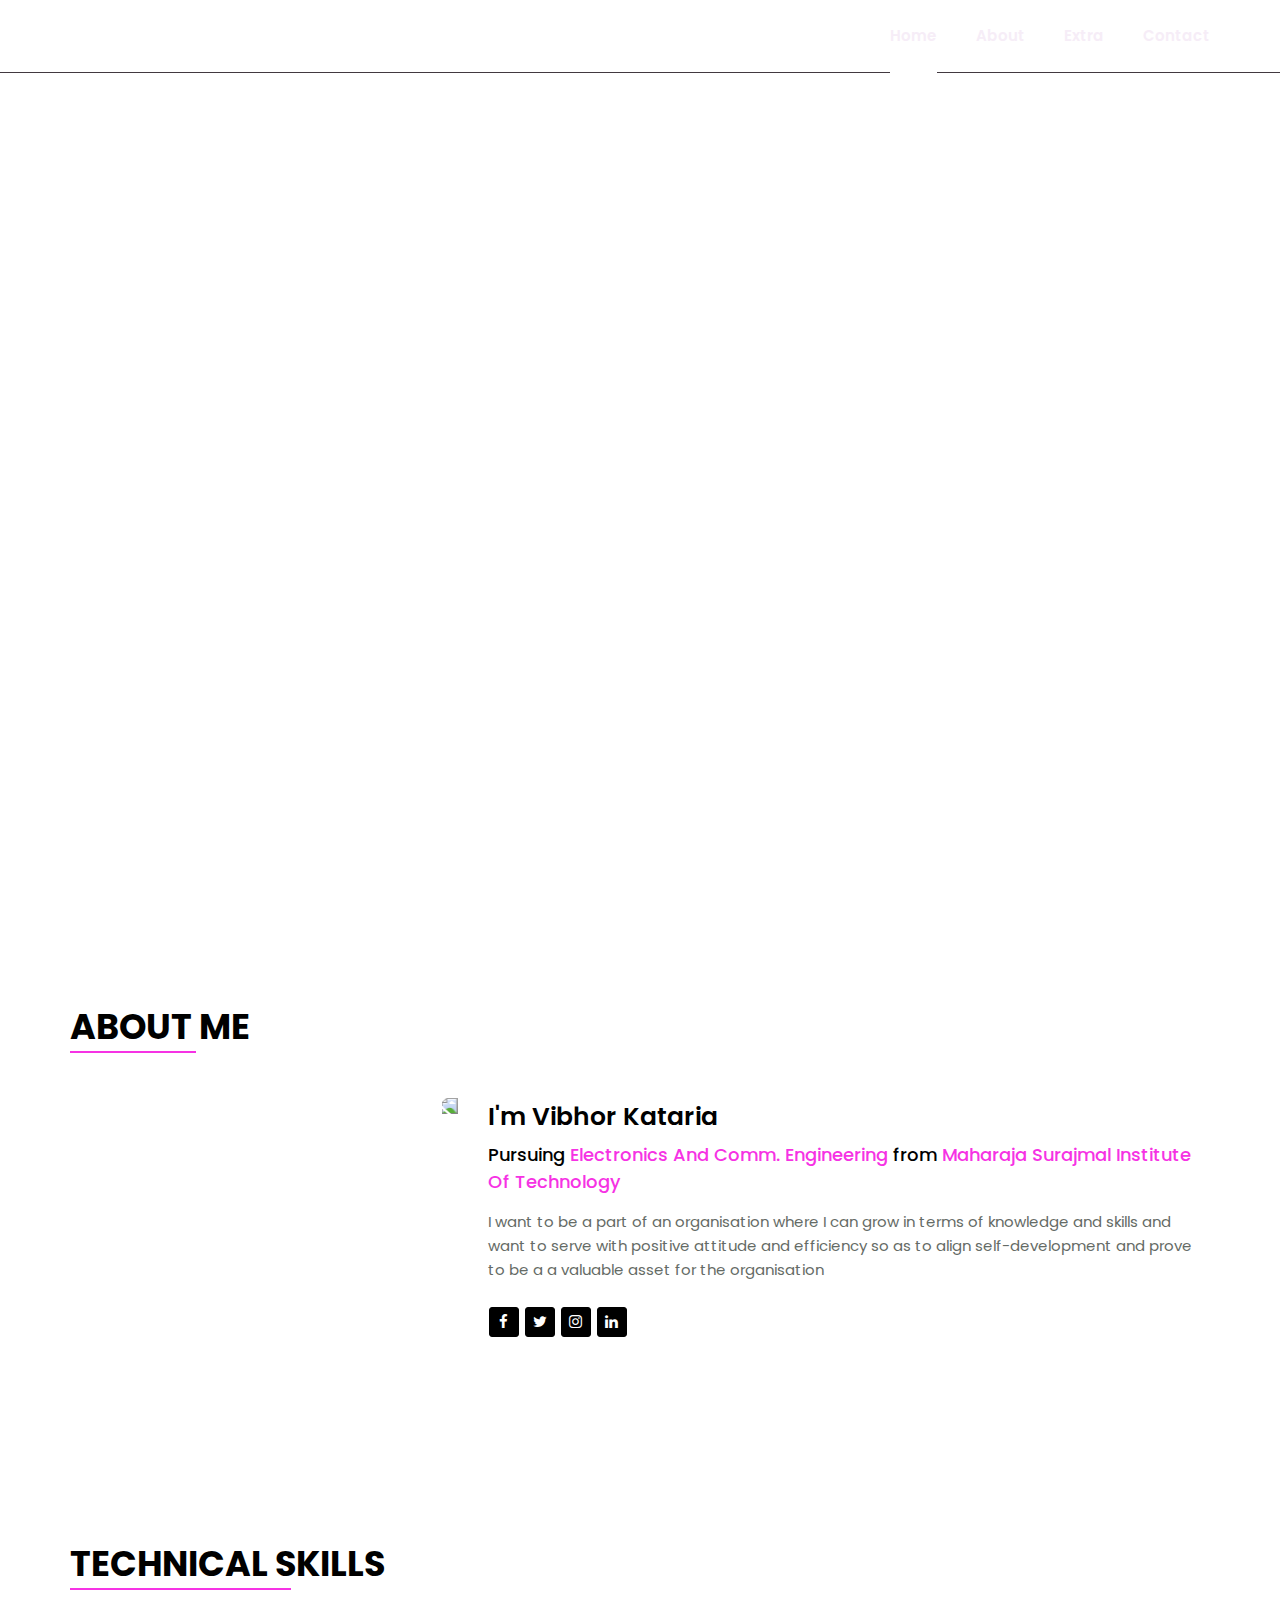
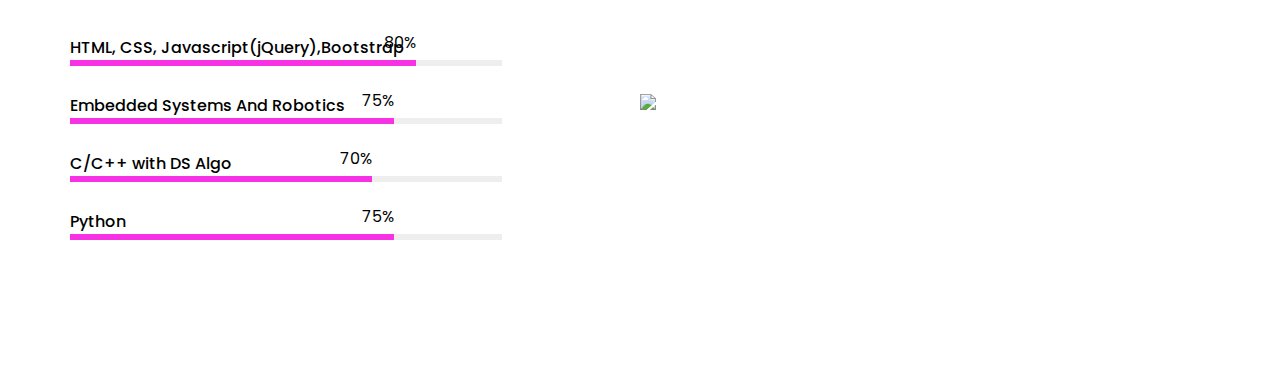
==== portfolioindex.html @ 146d078f "Add files via upload" ====
<!DOCTYPE html>
<html>
<head>
  <title>My Portfolio</title>
  <meta name="viewport" content="width=device-width, initial-scale=1">
  <link rel="stylesheet" href="portfoliostyle.css">
</head>
<body>
  <!--header-->
    <header>
    <div class="container">
      <div class="row">
      <div class="brand-name">
        <a href="" class="logo">Vibhor</a>
        </div>
        <div class="navbar">
          <ul>
            <li><a href="" class="active">Home</a></li>
            <li><a href="">About</a></li>
            <li><a href="">Extra</a></li>
            <li><a href="">Contact</a></li>
          </ul>
        </div>
      </div>
     </div>
     </header>
<!--Home---->
<section class="home">
  <div class="container">
    <div class="row full-screen">
      <div class="home-content">
        <div class="block">
          <h6>Hello, My Name is</h6>
          <h1>Vibhor Kataria</h1>
          <h4>Front End Developer, Programmer, Electronics Enthusiast</h4>
          <div class="cv-btn">
            <a href="">Download CV</a>
          </div>
        </div>
      </div>
    </div>
  </div>
</section>
<!-- about-->
<section class="about-me">
<div class="container">
  <div class="row">
    <div class="section-title">
      <h1>About Me</h1>
    </div>
  </div>
<div class="row">
  <div class="about-content">
    <div class="row">
    <div class="img">
      <img src="about.jpg" />
    </div>
    <div class="text">
      <h4>I'm Vibhor Kataria</h4>
      <h6>Pursuing <span>Electronics And Comm. Engineering</span> from <span>Maharaja Surajmal Institute Of Technology</span></h6>
      <p>I want to be a part of an organisation where I can grow in terms of knowledge and skills and want to serve with positive attitude and efficiency
        so as to align self-development and prove to be a a valuable asset for the organisation</p>
        <!--social links--><!--by the help of font awesome link cdn-->
        <div class="social-links">
          <a href=""><i class="fa fa-facebook"></i></a>
          <a href=""><i class="fa fa-twitter"></i></a>
          <a href=""><i class="fa fa-instagram"></i></a>
          <a href=""><i class="fa fa-linkedin"></i></a>
        </div>
    </div>
  </div>
</div>
</div>
</div>

</section>
<!--Skills-->
<section class="skills">
<div class="container">
  <div class="row align-items-center">
    <div class="skills-content">
      <div class="row">
        <div class="section-title">
          <h1>Technical Skills</h1>
    </div>
  </div>
  <div class="row">
    <div class="skill-box">
      <h6> HTML, CSS, Javascript(jQuery),Bootstrap</h6>
      <div class="skill-bar">
        <div class="skill-bar-in" style="width:80%">
          <span>80%</span>
        </div>
      </div>
    </div>
  </div>
  <div class="row">
    <div class="skill-box">
      <h6>Embedded Systems And Robotics </h6>
      <div class="skill-bar">
        <div class="skill-bar-in" style="width:75%">
          <span>75%</span>
        </div>
      </div>
    </div>
  </div>
  <div class="row">
    <div class="skill-box">
      <h6>C/C++ with DS Algo </h6>
      <div class="skill-bar">
        <div class="skill-bar-in" style="width:70%">
          <span>70%</span>
        </div>
      </div>
    </div>
  </div>
  <div class="row">
    <div class="skill-box">
      <h6>Python </h6>
      <div class="skill-bar">
        <div class="skill-bar-in" style="width:75%">
          <span>75%</span>
        </div>
      </div>
    </div>
  </div>
</div>
    <div class="img">
      <img src="skills.jfif"/>
    </div>
  </div>
</div>

</section>

</body>
</html>
---- portfoliostyle.css ----
@import url('https://fonts.googleapis.com/css2?family=Poppins&display=swap');
@import url('https://stackpath.bootstrapcdn.com/font-awesome/4.7.0/css/font-awesome.min.css');/*for this font font awesome link cdn*/
body{
  font-family: 'Poppins', sans-serif;
  margin: 0px;
}
*{
  box-sizing: border-box;
  margin: 0px;
}
.row{
  display: flex;
  flex-wrap: wrap;
}
/* header*/
header{
  position: absolute;
  left: 0px;
  right: 0px;
  border-bottom: 1px solid #423940;
  padding: 0px 15px;
  z-index: 10;
}
header .row{
  justify-content: space-between;
  align-items: center;
}
header .brand-name a{
  text-decoration: none;
  font-size: 22px;
  font-weight: 600;
  color: #ffffff;
  text-transform: uppercase;
  position: relative;
}
header .navabr ul{
  list-style: none;
  padding: 0px;
  margin: 0px;
}
header .navbar ul li{
  display: inline-block;
  margin-left: 35px;
}
header .navbar ul li a{
  font-size: 15px;
  text-decoration: none;
  line-height: 72px;
  color: rgb(246, 237, 247);
  font-weight: 600;
  position: relative;
  display: block;
}
header .navbar ul li a::before{
  content: '';
  height: 3px;
  background-color: #ffffff;
  width:0px;
  position: absolute;
  right: 0px;
  bottom: -1px;
  transition: all .5s ease;
}
header .navbar ul li a:hover::before{
  width: 100%;
  left:0px;
}
header .navbar ul li a.active::before{
  width: 100%;
  left:0px;
}
.container{
  max-width: 1140px;
  margin: auto;
}
/*home*/
.home{
  height: 100vh;
  background-image: url('Vibhorport.jpg');
  background-size: cover;
  background-position: center;
}
.home .full-screen{
  min-height: 100vh;
}
.home .home-content{
  flex: 0 0 100%;
  max-width: 100% ;
  display: flex;
  flex-wrap: wrap;
  align-items: center;
}
.home .home-content .block{
  flex: 0 0 75%;
  max-width: 75%;
  padding-left: 35px;
  border-left: 5px solid #ffffff;
  margin-top: 50px;
}
.home .home-content .block h6{
  color: #ffffff;
  font-size: 12px;
  font-weight: 500;
  margin: 0px;
  padding: 0px;
}
.home .home-content .block h1{
  color: #ffffff;
  font-size: 70px;
  font-weight: 600;
  margin: 0 ;
  padding: 0px;
  }
  .home .home-content .block h4{
    color: #ffffff;
    font-size: 25px;
    font-weight: 500;
    margin: 0px;
    padding: 0px;
  }
  .home .home-content .block .cv-btn{
    padding-top: 0px;
  }
  .home .home-content .block .cv-btn a{
    border-radius: 4px;
    color: #ffffff;
    border: 1px solid #ffffff;
    width:25%;
    padding: 12px 25px;
    display: block;
    text-decoration: none;
    text-align: center;
    font-size: 15px;
    font-weight: 500;
    transition: all .5s ease;
}
.home .home-content .block .cv-btn a:hover{
  background-color: #ffffff;
  color: #000;
}
/* about me*/
.about-me{
  padding: 100px 15px;
  background-color: #ffffff;
}
.about-me .section-title{
  flex: 0 0 100%;
  max-width: 100;
  margin-bottom: 40px;
}
.about-me .section-title h1{
  display: inline-block;
  font-size: 35px;
  text-transform: uppercase;
  font-weight: 700;
  color: #000000;
  margin: 0px 0px 5px;
  position: relative;
}
.about-me .section-title h1::before{
  content: '';
  left: 0px;
  position: absolute;
  right: 30%;/* this makes our blue bottom border made using before to 30% on the left side*/
  height: 2px;
  background-color: rgb(246, 50, 228);
  bottom: 0px;
}

.about-me .about-content .img{
  flex: 0 0 34%;
  width: 34%;
}
.about-me .about-content .img img{
  width: 100%;
  display: block;
  transform: rotateY(180deg);
}
.about-me .about-content .text{
  display: block;
  padding-left: 30px;
  flex: 0 0 66%;
  width: 66%;
}
.about-me .about-content .text h4{
  font-size: 25px;
  font-weight: 600;
  margin: 0 0 5px;
  color: #000;
}
.about-me .about-content .text h6{
  font-size: 18px;
  font-weight: 500;
  margin: 0 0 15px;
  color: #000;
}
.about-me .about-content .text h6 span{
  color: rgb(246, 50, 228);
}
.about-me .about-content .text  p{
  font-size: 15px;
  font-weight: 400;
  line-height: 24px;
  color: rgb(101, 107, 102);
}
.about-me .about-content .text .social-links{
  padding-top: 25px;
}
.about-me .about-content .text .social-links a{
  height: 30px;
  width: 30px;
  background-color: #000000;
  border-radius: 3px;
  display: inline-block;
  border: 1px solid #000;
  line-height: 28px;
  text-align: center;
  margin: 0px 1px;
  transition: all .5s ease;
}
.about-me .about-content .text .social-links a:hover{
  background-color: transparent;
}
.about-me .about-content .text .social-links a .fa{
  color: #fff;
  font-size: 15px;
  transition: all .5s ease;
}
.about-me .about-content .text .social-links a .fa:hover{
  color: #000;
}
/* Skills*/
.skills{ /* copied same as about me till h1::before*/
  padding: 100px 15px;
  background-color: #ffffff;
}
.skills .section-title{
  flex: 0 0 100%;
  max-width: 100;
  margin-bottom: 40px;
}
.skills .section-title h1{
  display: inline-block;
  font-size: 35px;
  text-transform: uppercase;
  font-weight: 700;
  color: #000000;
  margin: 0px 0px 5px;
  position: relative;
}
.skills .section-title h1::before{
  content: '';
  left: 0px;
  position: absolute;
  right: 30%;/* this makes our blue bottom border made using before to 30% on the left side*/
  height: 2px;
  background-color: rgb(246, 50, 228);
  bottom: 0px;
}
.skills .skills-content{
  flex: 0 0 50%;
  max-width: 50%;
  padding-right: 30px;
}
.align-items-center{
  align-items: center;
}
.skills .img {
flex:0 0 50%;
max-width: 50%;
}
.skills .img img{
  width: 100%;
  display: block;
}
.skills .skills-content .skill-box{
  flex: 0 0 80%;
  max-width: 100%;
  margin-bottom: 5%;
}
.skills .skills-content .skill-box h6{
  font-size: 16px;
  font-weight: 500;
  margin: 0px;
}
.skills .skills-content .skill-box .skill-bar{
  background-color: #eee;
  height: 6px;
  position: relative;
}
.skills .skills-content .skill-box .skill-bar .skill-bar-in{
  background-color: rgb(246, 50, 228);
  position: absolute;
  left: 0px;
  top: 0px;
  height: 100%;
}
.skills .skills-content .skill-box .skill-bar .skill-bar-in span{
  position: absolute;
  right: 0px;
  top: -30px;
}
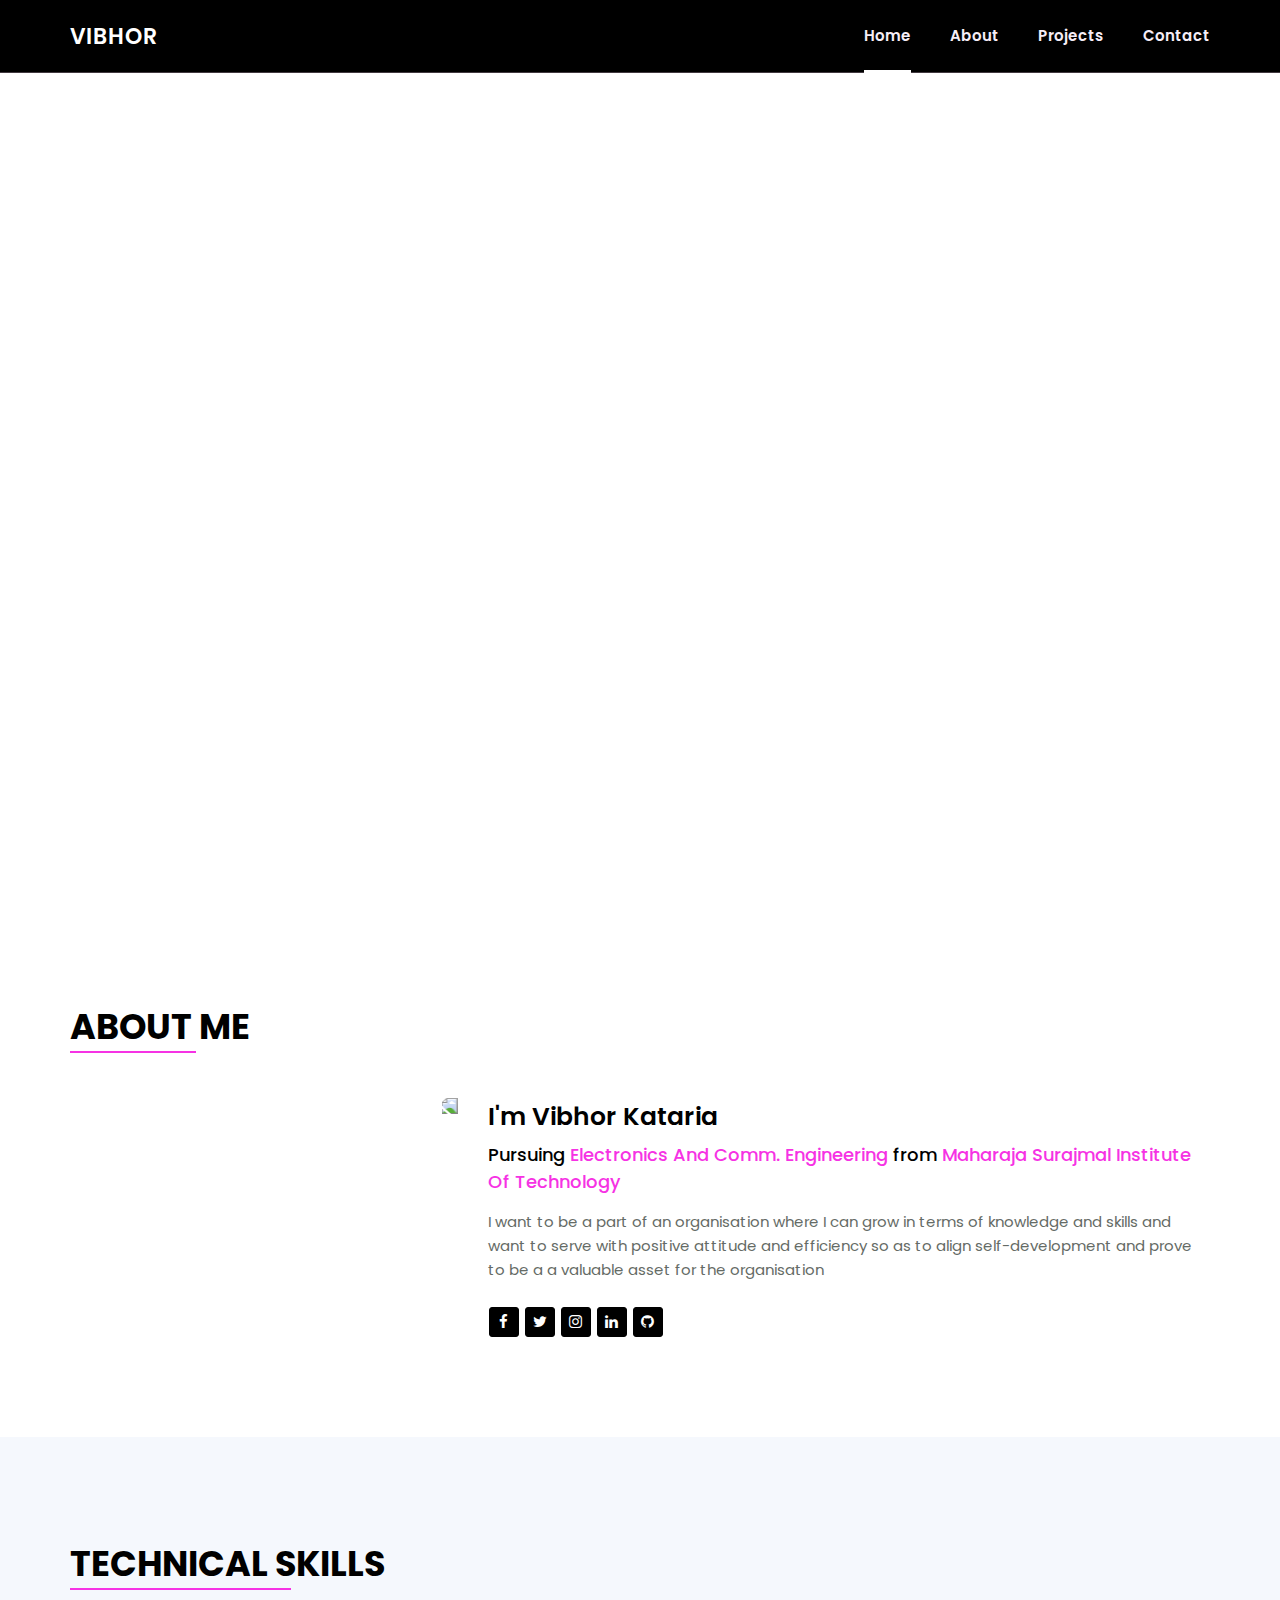
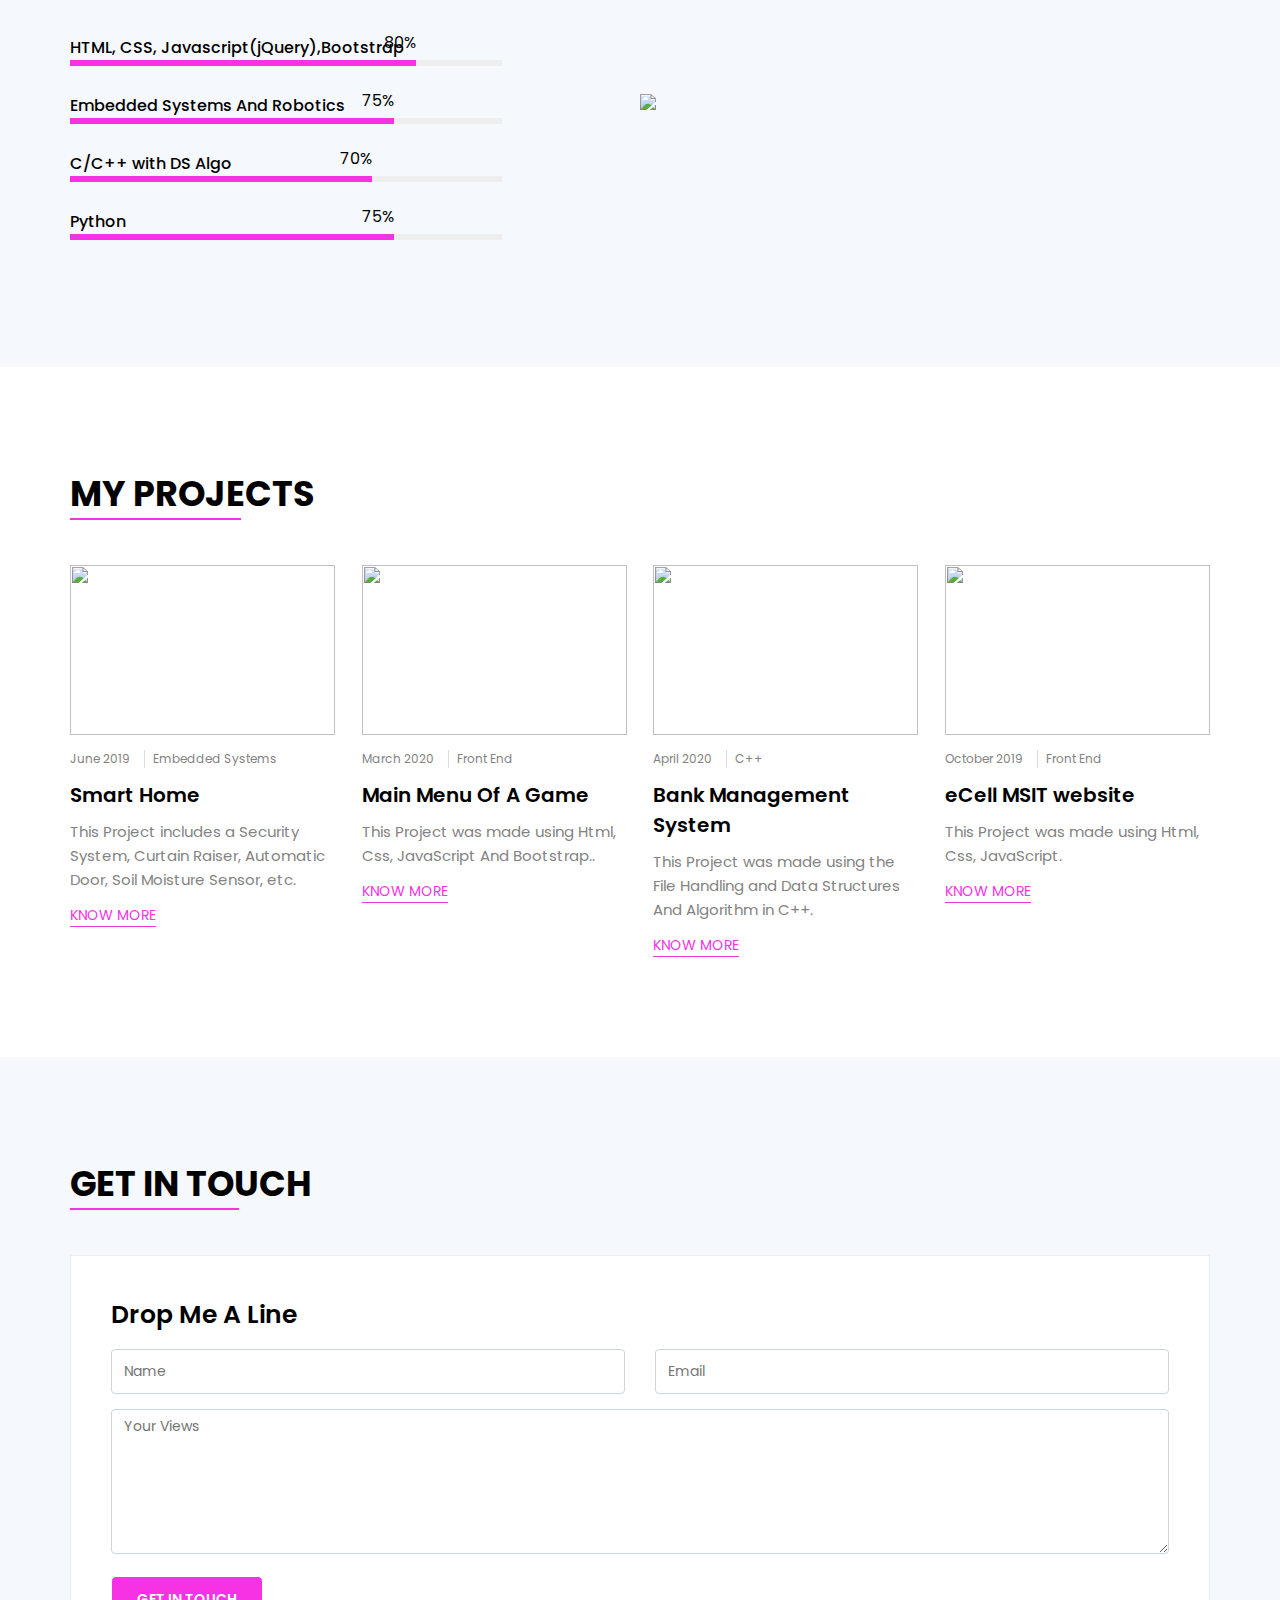
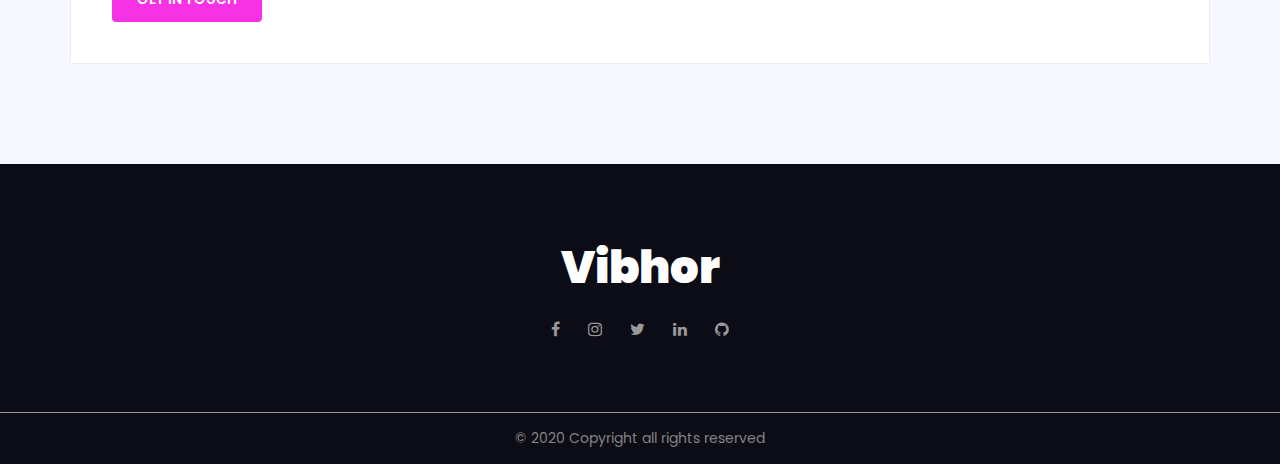
==== commit a3de6501: "Add files via upload" ====
--- a/portfolioindex.html
+++ b/portfolioindex.html
@@ -13,19 +13,23 @@
       <div class="brand-name">
         <a href="" class="logo">Vibhor</a>
         </div>
+        <!--for making slide down if width of screen is less using font awesome -->
+        <div class="ham-burger">
+          <i class="fa fa-bars"></i>
+        </div><!--end-->
         <div class="navbar">
           <ul>
-            <li><a href="" class="active">Home</a></li>
-            <li><a href="">About</a></li>
-            <li><a href="">Extra</a></li>
-            <li><a href="">Contact</a></li>
+            <li><a href="#home" class="active">Home</a></li>
+            <li><a href="#about">About</a></li>
+            <li><a href="#projects">Projects</a></li>
+            <li><a href="#contact">Contact</a></li>
           </ul>
         </div>
       </div>
      </div>
      </header>
 <!--Home---->
-<section class="home">
+<section class="home" id="home"> <!--so as to access the home from the home in the header header we give the id same as the href-->
   <div class="container">
     <div class="row full-screen">
       <div class="home-content">
@@ -42,7 +46,7 @@
   </div>
 </section>
 <!-- about-->
-<section class="about-me">
+<section class="about-me" id="about"><!--so as to access the about from the about in the header we give the id same as the href-->
 <div class="container">
   <div class="row">
     <div class="section-title">
@@ -66,6 +70,7 @@
           <a href=""><i class="fa fa-twitter"></i></a>
           <a href=""><i class="fa fa-instagram"></i></a>
           <a href=""><i class="fa fa-linkedin"></i></a>
+          <a href=""><i class="fa fa-github"></i></a>
         </div>
     </div>
   </div>
@@ -75,7 +80,7 @@
 
 </section>
 <!--Skills-->
-<section class="skills">
+<section class="skills" >
 <div class="container">
   <div class="row align-items-center">
     <div class="skills-content">
@@ -130,8 +135,125 @@
     </div>
   </div>
 </div>
+</section>
+<!--Projects-->
+<section class="projects" id="projects">
+<div class="container">
+  <div class="row">
+    <div class="section-title">
+      <h1>My Projects</h1>
+    </div>
+  </div>
+  <div class="row">
+  <div class="projects-content">
+    <div class="box">
+      <div class="img">
+        <img src="arduinoportfolio.jpg" />
+      </div>
+      <div class="info">
+        <span> June 2019</span> <span>Embedded Systems </span>
+      </div>
+      <h3>Smart Home</h3>
+      <p>This Project includes a Security System, Curtain Raiser, Automatic Door, Soil Moisture Sensor, etc.</p>
+      <a href="https://github.com/vibhor1007/Smart-home">Know More</a>
+    </div>
+    <div class="box">
+      <div class="img">
+        <img src="pipboyport.png" />
+      </div>
+      <div class="info">
+        <span> March 2020</span> <span>Front End</span>
+      </div>
+      <h3>Main Menu Of A Game</h3>
+      <p>This Project was made using Html, Css, JavaScript And Bootstrap..</p>
+      <a href="https://github.com/vibhor1007/Main-Menu-Of-Game">Know More</a>
+    </div>
+    <div class="box">
+      <div class="img">
+        <img src="bankportfolio.png" />
+      </div>
+      <div class="info">
+        <span> April 2020</span> <span>C++</span>
+      </div>
+      <h3>Bank Management System</h3>
+      <p>This Project was made using the File Handling and Data Structures And Algorithm in C++.</p>
+      <a href="https://github.com/vibhor1007/Bank-Management-System">Know More</a>
+    </div>
+    <div class="box">
+      <div class="img">
+        <img src="ecellport.png" />
+      </div>
+      <div class="info">
+        <span> October 2019</span> <span>Front End</span>
+      </div>
+      <h3>eCell MSIT website</h3>
+      <p>This Project was made using Html, Css, JavaScript.</p>
+      <a href="https://www.ecellmsit.in/">Know More</a>
+    </div>
+  </div>
+</div>
+</div>
+</section>
 
-</section>
+<!-- Contact me-->
+<section class="contact" id="contact">
+  <div class="container">
+    <div class="row">
+      <div class="section-title">
+        <h1>Get In Touch</h2>
+        </div>
+      </div>
+      <div class="row">
+        <div class="contact-form">
+          <div class="row">
+            <div class="text">
+              <h2> Drop Me A Line</h2>
+            </div>
+          </div>
+          <div class="row space-between">
+            <div class="col-6">
+              <input type="text" class="form-control" placeholder="Name"></input>
+            </div>
+            <div class="col-6">
+              <input type="text" class="form-control" placeholder="Email"></input>
+            </div>
+          </div>
+          <div class="row">
+            <div class="col-12">
+              <textarea class="form-control" placeholder="Your Views"></textarea>
+            </div>
+          </div>
+          <div class="row">
+            <div class="button">
+              <a href="">Get In Touch</a>
+        </div>
+    </div>
+  </div>
+</section>
+<!--footer-->
+<footer>
+<div class="container">
+  <div class="row">
+    <div class="logo">
+      Vibhor
+    </div>
+    <div class="social">
+      <a href=""><i class="fa fa-facebook"></i></a>
+      <a href=""><i class="fa fa-instagram"></i></a>
+      <a href=""><i class="fa fa-twitter"></i></a>
+      <a href=""><i class="fa fa-linkedin"></i></a>
+      <a href=""><i class="fa fa-github"></i></a>
+    </div>
+  </div>
+</div>
+</footer>
+<!--copyright-->
+<section class="copyright">
+  <div class="container">
+    <p> &copy; 2020 Copyright all rights reserved</p>
+  </div>
 
+</section>
+<script src="portfoliojs.js"></script>
 </body>
 </html>
--- a/portfoliostyle.css
+++ b/portfoliostyle.css
@@ -1,5 +1,8 @@
 @import url('https://fonts.googleapis.com/css2?family=Poppins&display=swap');
 @import url('https://stackpath.bootstrapcdn.com/font-awesome/4.7.0/css/font-awesome.min.css');/*for this font font awesome link cdn*/
+html{
+  scroll-behavior: smooth;
+}
 body{
   font-family: 'Poppins', sans-serif;
   margin: 0px;
@@ -14,12 +17,14 @@
 }
 /* header*/
 header{
-  position: absolute;
+  position: fixed;
   left: 0px;
   right: 0px;
   border-bottom: 1px solid #423940;
   padding: 0px 15px;
   z-index: 10;
+  top: 0px;
+  background: #000;
 }
 header .row{
   justify-content: space-between;
@@ -232,7 +237,7 @@
 /* Skills*/
 .skills{ /* copied same as about me till h1::before*/
   padding: 100px 15px;
-  background-color: #ffffff;
+  background-color: #f5f8fd;
 }
 .skills .section-title{
   flex: 0 0 100%;
@@ -300,3 +305,317 @@
   right: 0px;
   top: -30px;
 }
+/*project*/
+.projects{ /* copied same as about me till h1::before*/
+  padding: 100px 15px;
+  background-color: #ffffff;
+}
+.projects .section-title{
+  flex: 0 0 100%;
+  max-width: 100;
+  margin-bottom: 40px;
+}
+.projects .section-title h1{
+  display: inline-block;
+  font-size: 35px;
+  text-transform: uppercase;
+  font-weight: 700;
+  color: #000000;
+  margin: 0px 0px 5px;
+  position: relative;
+}
+.projects .section-title h1::before{
+  content: '';
+  left: 0px;
+  position: absolute;
+  right: 30%;/* this makes our blue bottom border made using before to 30% on the left side*/
+  height: 2px;
+  background-color: rgb(246, 50, 228);
+  bottom: 0px;
+}
+.projects .projects-content{
+  flex: 0 0 100%;
+  max-width: 100%;
+  display: flex;
+  flex-wrap: wrap;
+  justify-content: space-between;
+}
+.projects .projects-content .box{
+    flex: 0 0 calc(25% - 20px);
+    max-width:calc(25% - 20px) ;
+
+}
+.projects .projects-content .box .img img{
+  width: 100%;
+  height: 170px;
+  display: block;
+}
+.projects .projects-content .box .info{
+  padding: 10px 0;
+}
+.projects .projects-content .box .info span{
+  font-size: 12px;
+  color: #838383;
+  display: inline-block;
+}
+.projects .projects-content .box .info span:nth-child(2){
+  border-left: 1px solid #ddd;
+  padding-left: 8px;
+  margin-left: 10px;
+}
+.projects .projects-content .box h3{
+  font-size: 20px;
+  font-weight: 600;
+  color: #000;
+  margin: 0 0 10px;
+  padding: 0px;
+}
+.projects .projects-content .box p{
+font-size: 15px;
+font-weight: 400;
+line-height: 24px;
+color: #838383;
+margin:0 0 10px;
+}
+.projects .projects-content .box a{
+  font-size: 14px;
+  color: rgb(246, 50, 228);
+  text-decoration: none;
+  border-bottom: 1px solid  rgb(246, 50, 228);
+  text-transform: uppercase;
+  display: inline-block;
+  transition: all .5s ease
+}
+.projects .projects-content .box a:hover{
+  color: #000;
+  border-color: #000;
+}
+/*Contact me*/
+.contact{ /* copied same as about me till h1::before*/
+  padding: 100px 15px;
+  background-color: #f5f8fd;
+}
+.contact .section-title{
+  flex: 0 0 100%;
+  max-width: 100;
+  margin-bottom: 40px;
+}
+.contact .section-title h1{
+  display: inline-block;
+  font-size: 35px;
+  text-transform: uppercase;
+  font-weight: 700;
+  color: #000000;
+  margin: 0px 0px 5px;
+  position: relative;
+}
+.contact .section-title h1::before{
+  content: '';
+  left: 0px;
+  position: absolute;
+  right: 30%;/* this makes our blue bottom border made using before to 30% on the left side*/
+  height: 2px;
+  background-color: rgb(246, 50, 228);
+  bottom: 0px;
+}
+.contact .contact-form{
+  background-color: #fff;
+  flex: 0 0 100%;
+  max-width: 100%;
+  padding: 40px;
+  border: 1px solid #eee;
+}
+.contact .contact-form .text{
+  flex: 0 0 100%;
+  max-width: 100%;
+}
+.contact .contact-form .text h2{
+  font-size: 25px;
+  font-weight: 600;
+  color: #000;
+  margin-bottom:  15px;
+  padding: 0px;
+}
+.contact .contact-form .space-between{
+  justify-content: space-between;
+}
+.contact .contact-form .col-6{
+  flex: 0 0 calc(50% - 15px);
+  max-width: calc(50% - 15px);
+}
+.contact .contact-form .col-12{
+  flex: 0 0 100%;
+  max-width: 100%;
+}
+.contact .contact-form .form-control{
+  height: 45px;
+  width: 100% !important;
+  margin-bottom:15px;
+  border: 1px solid #ced4da;
+  border-radius: 4px;
+  padding: 6px 12px;
+  font-size: 14px;
+  font-weight: 400;
+  font-family: 'Poppins' , sans-serif;
+}
+.contact .contact-form textarea.form-control{
+  height: 145px;
+}
+.contact .contact-form .button a{
+  border-radius: 5px;
+  color: #fff;
+  border: 1px solid #fff;
+  padding: 12px 25px;
+  text-decoration: none;
+  display: inline-block;
+  font-size: 14px;
+  text-transform: uppercase;
+  font-weight: 600;
+  transition: all .5s ease;
+  background-color:  rgb(246, 50, 228);
+}
+.contact .contact-form .button a:hover{
+  background-color: #000;
+  color: #fff;
+}
+
+/*Footer*/
+footer{
+  padding: 70px 15px;
+  background-color: #0c0c17;
+}
+footer .logo{
+  flex: 0 0 100%;
+  max-width: 100%;
+  text-align: center;
+  font-size: 45px;
+  color: #fff;
+  font-weight: 900;
+}
+footer .social{
+  flex: 0 0 100%;
+  max-width: 100%;
+  text-align: center;
+  padding-top: 15px;
+}
+footer .social a{
+  color: #999;
+  text-decoration: none;
+  display: inline-block;
+  margin: 0px 12px;
+}
+footer .social a:hover{
+  color: #fff;
+}
+/*Copyright*/
+.copyright{
+    background-color: #0c0c17;
+    border-top: 1px solid #999;
+    padding: 15px;
+}
+.copyright p{
+  color: #838383;
+  margin: 0px;
+  text-align: center;
+  font-weight: 400;
+  font-size: 14px;
+}
+.ham-burger .fa{
+  font-size: 20px;
+  display: inline-block;
+  height: 25px;
+  width: 32px;
+  color: #fff;
+  border-radius: 3px;
+  text-align: center;
+  display: none;
+  }
+@media (max-width: 991px)/*if less than 991 px then apply following rules*/ {
+  .home .home-content .block h1{
+    font-size: 50px;
+  }
+  .home .home-content .block .cv-btn a{
+    font-size: 12px;
+}
+@media(max-width: 767px){
+  header{
+    padding: 15px;
+  }
+  .home .home-content .block h1{
+    font-size: 30px ;
+  }
+  .home .home-content .block h3{
+    font-size: 20px;
+  }
+  .home .home-content .block .cv-btn a{
+    padding: 10px;
+    font-size: 10px;
+  }
+  .ham-burger .fa{/* instead of navbar hamburger will be displayed*/
+    display: inline-block;
+  }
+  .navbar{
+    background-color: #000;
+    width: 100%;
+    left: 0px;
+    top: 60px;
+    padding: 15px;
+    display: none;
+    }
+    .navbar.show{/* for js interacting with ham burger*/
+      display: block;
+    }
+    header .navbar ul li{/* all the styling done above will apply to this*/
+      display: block;
+      margin-left: 0px;
+    }
+    header .navbar ul li a{
+      line-height: 42px;
+    }
+    .about-me .about-content .text{/*correcting about me in small sizes*/
+      flex:0 0 100%;
+      max-width:  100%;
+      padding-top: 30px;
+    }
+    .about-me .about-content .img{
+      flex: 0 0 100%;
+      max-width: 100%;
+    }
+    /* adjusting skills*/
+    .skills .skills-content{
+      flex: 0 0 100%;
+      max-width: 100%;
+      padding-right: 0px;
+    }
+    .skills .img{
+      flex: 0 0 100%;
+      max-width: 100%;
+    }
+    .projects .projects-content .box{
+      flex: 0 0 100%;
+      max-width: 100%;
+      margin-bottom: 30px;
+    }
+    .contact .contact-form{
+      padding: 20px;
+    }
+    .contact .contact-form .col-6{
+      flex: 0 0 100%;
+      max-width: 100%;
+    }
+}
+@media(max-width: 500px){
+  .home .home-content .block h1{
+    font-size: 25px ;
+  }
+  .home .home-content .block h3{
+    font-size: 18px;
+  }
+  .home .home-content .block{
+    padding-left: 20px;
+  }
+  .home .home-content .block .cv-btn a{
+    padding: 10px;
+    font-size: 8px;
+  }
+}
